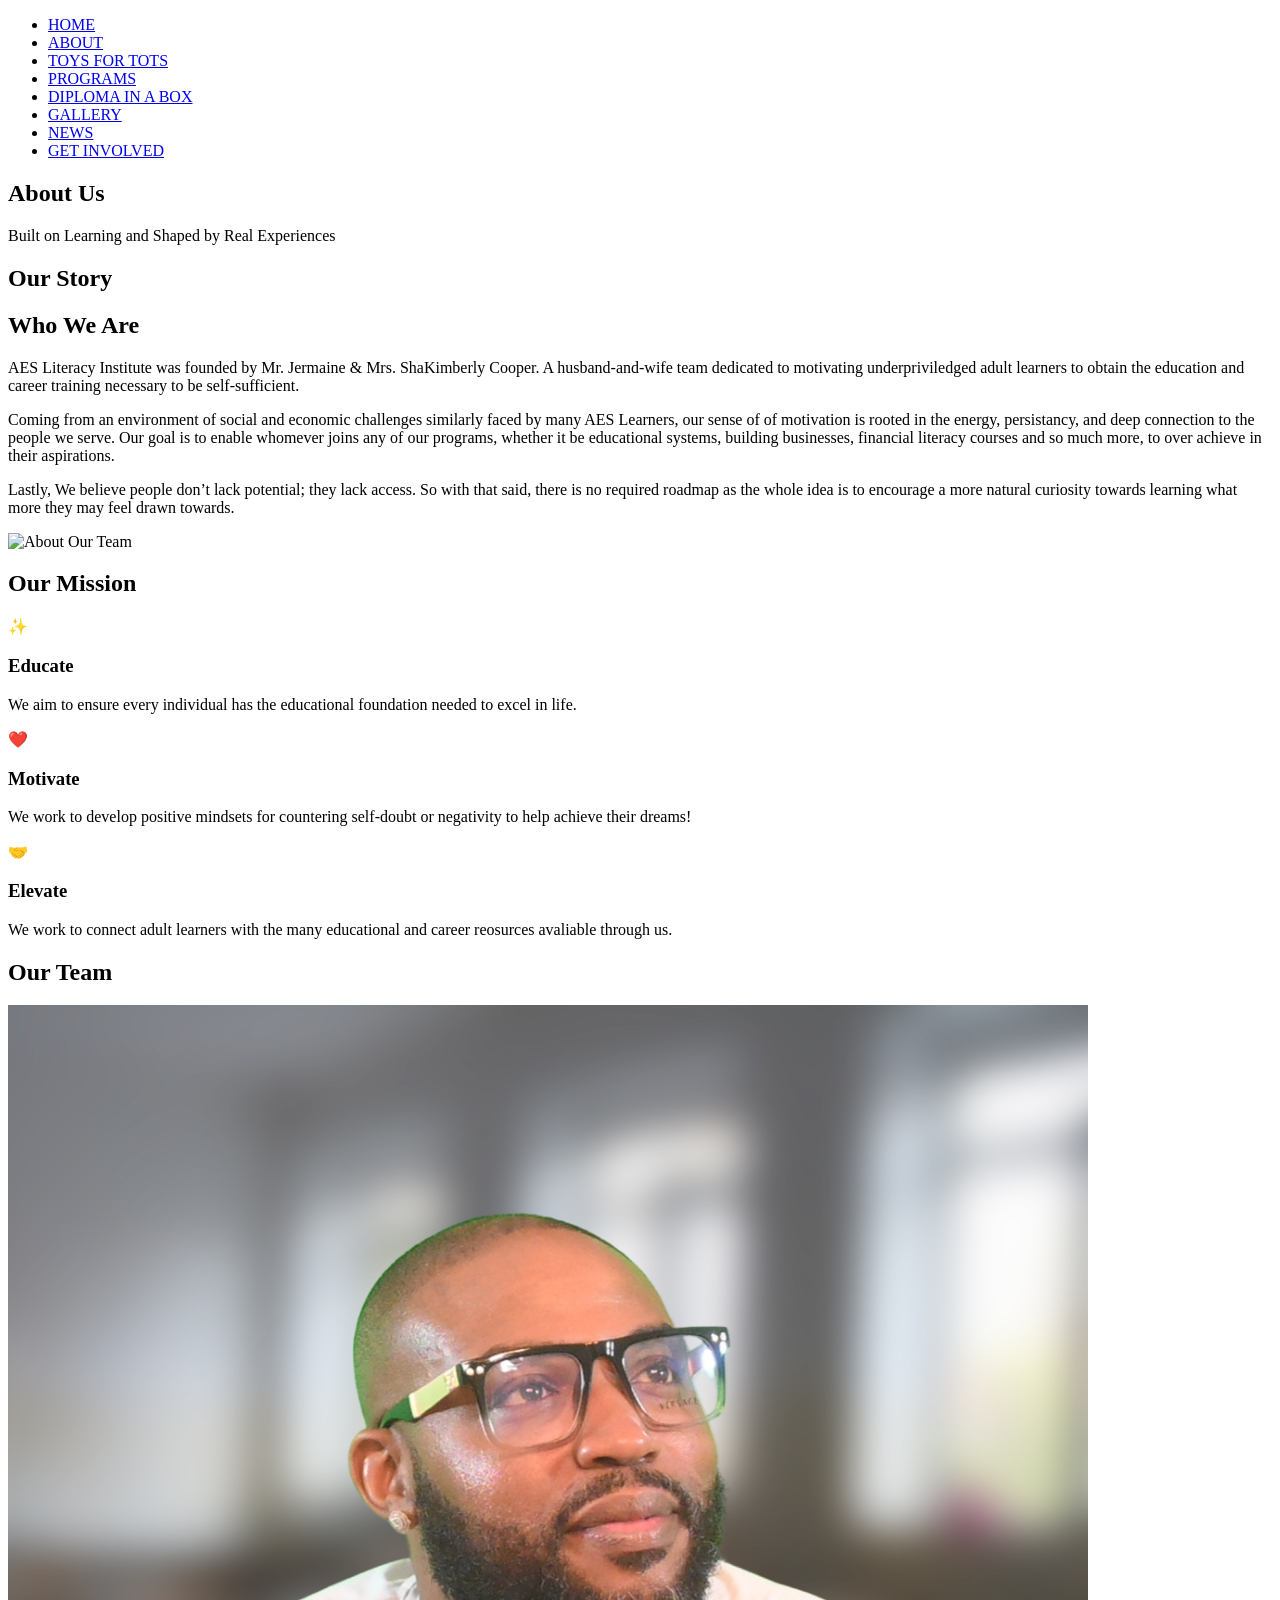
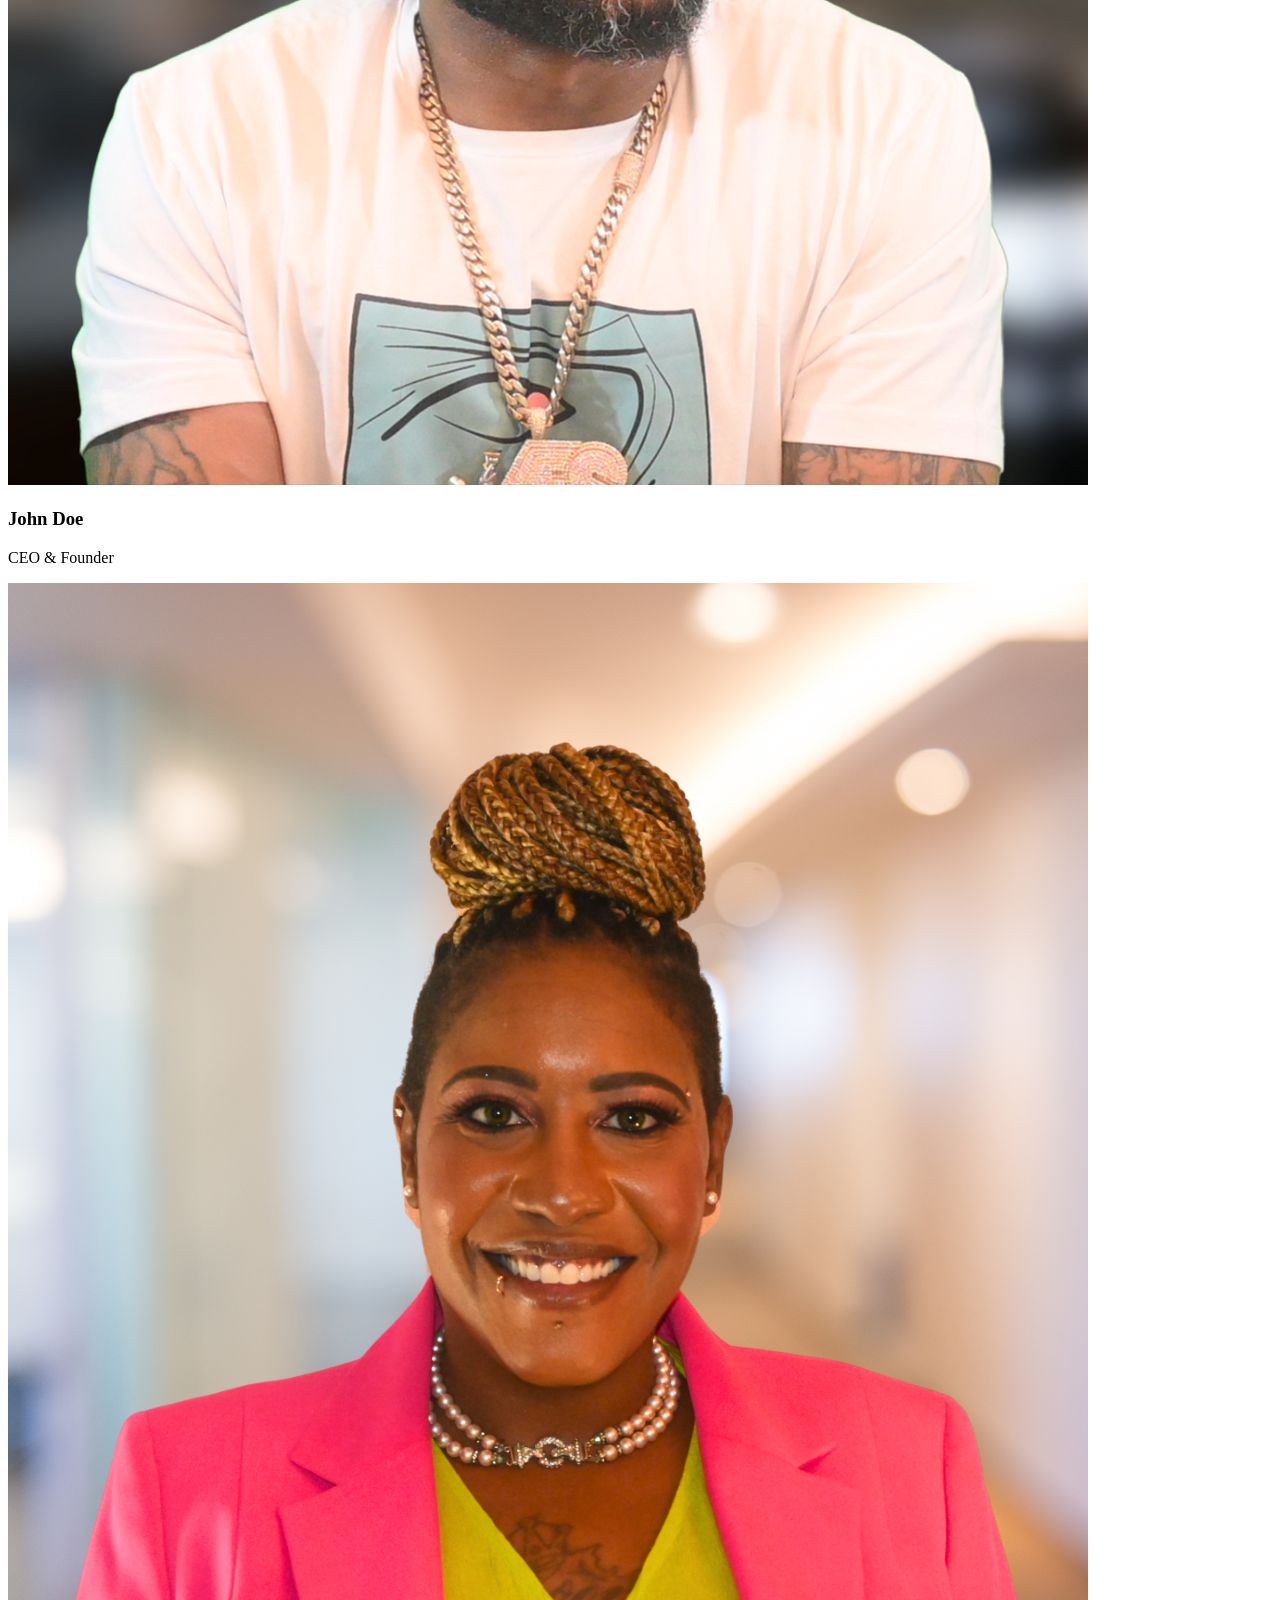
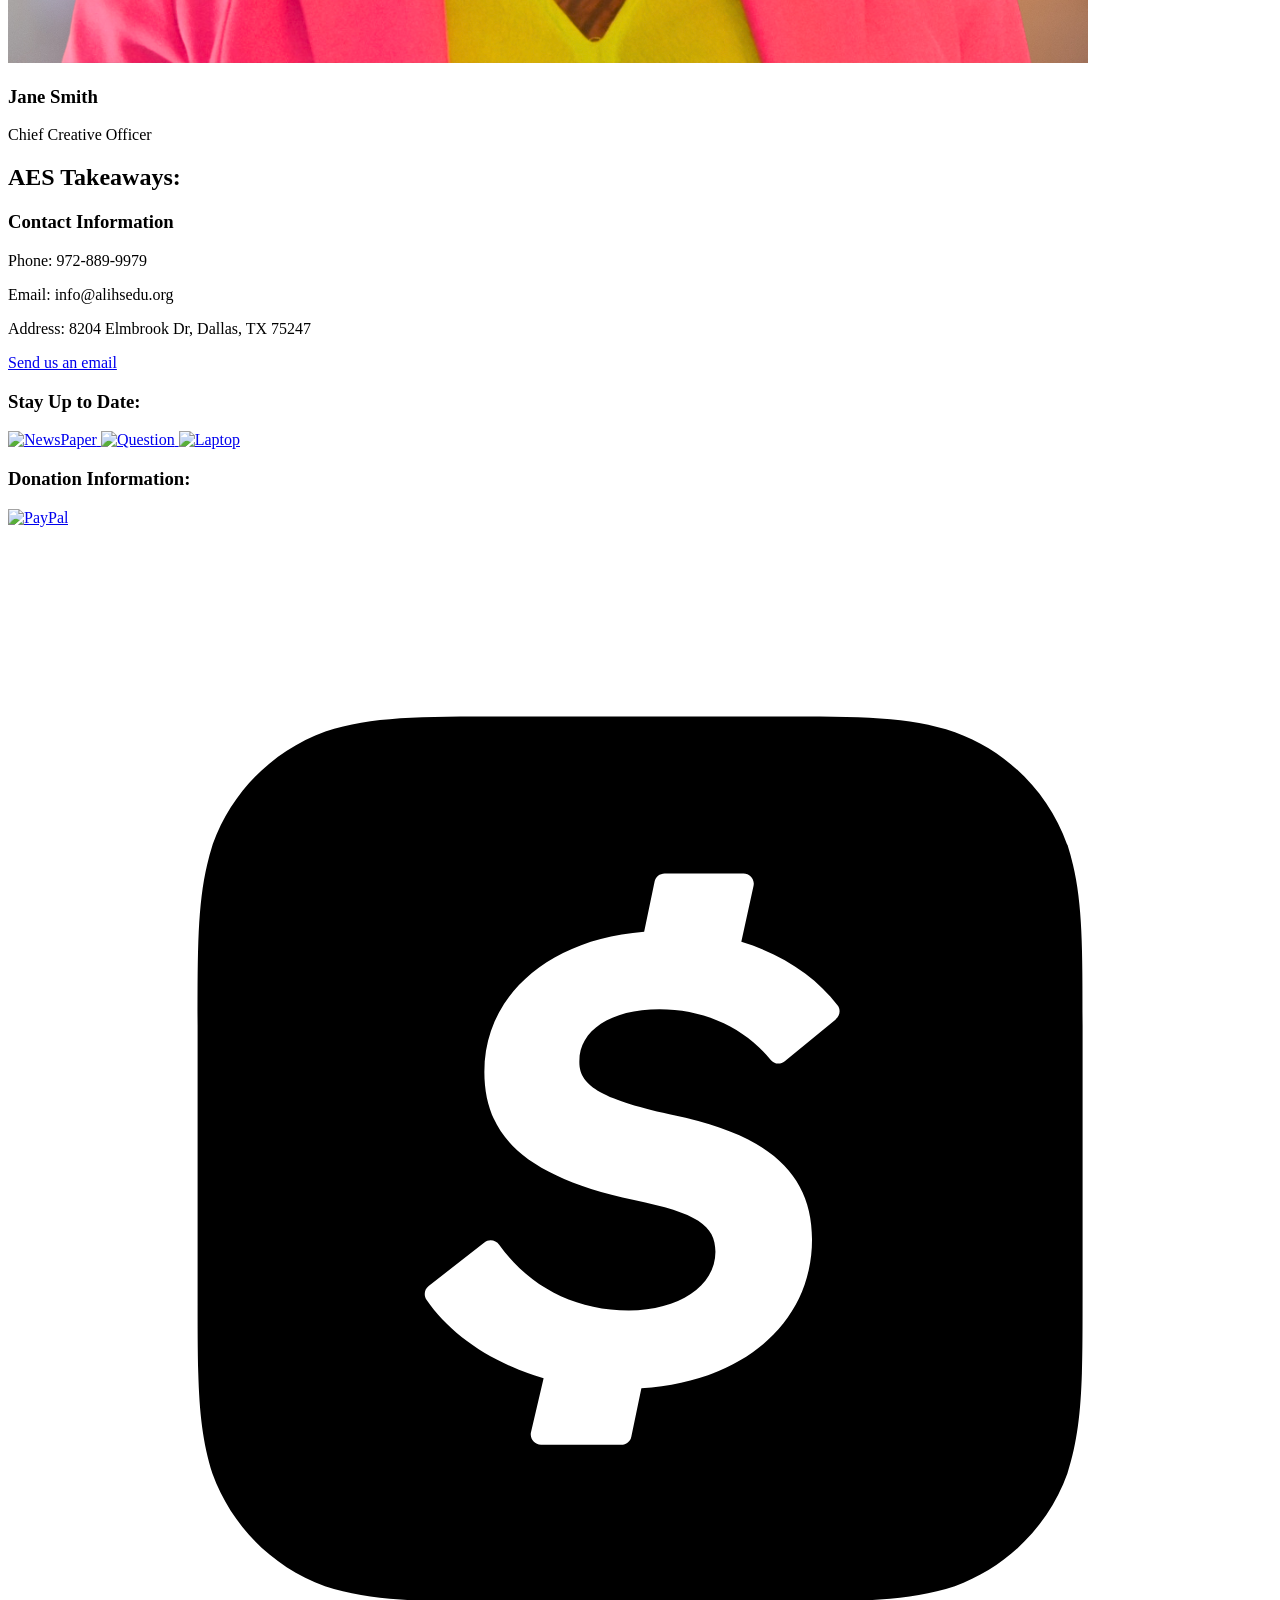
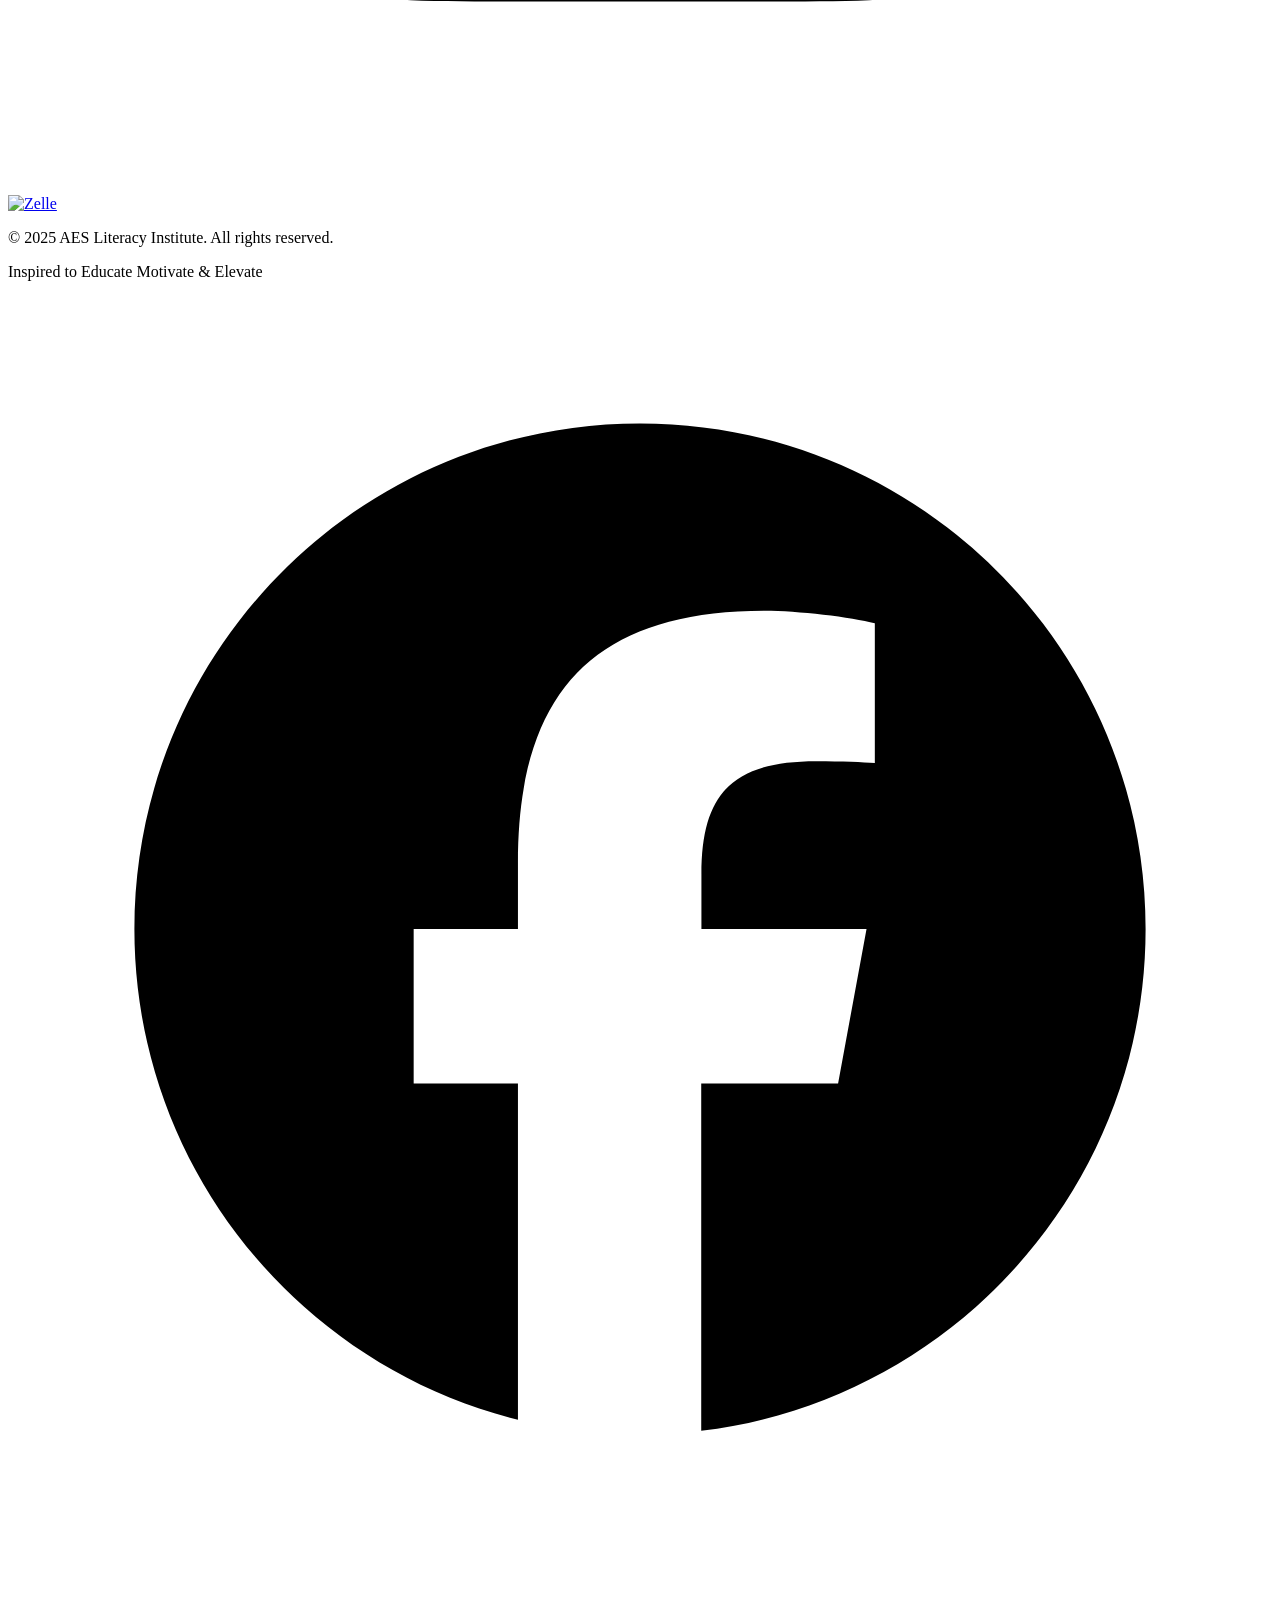
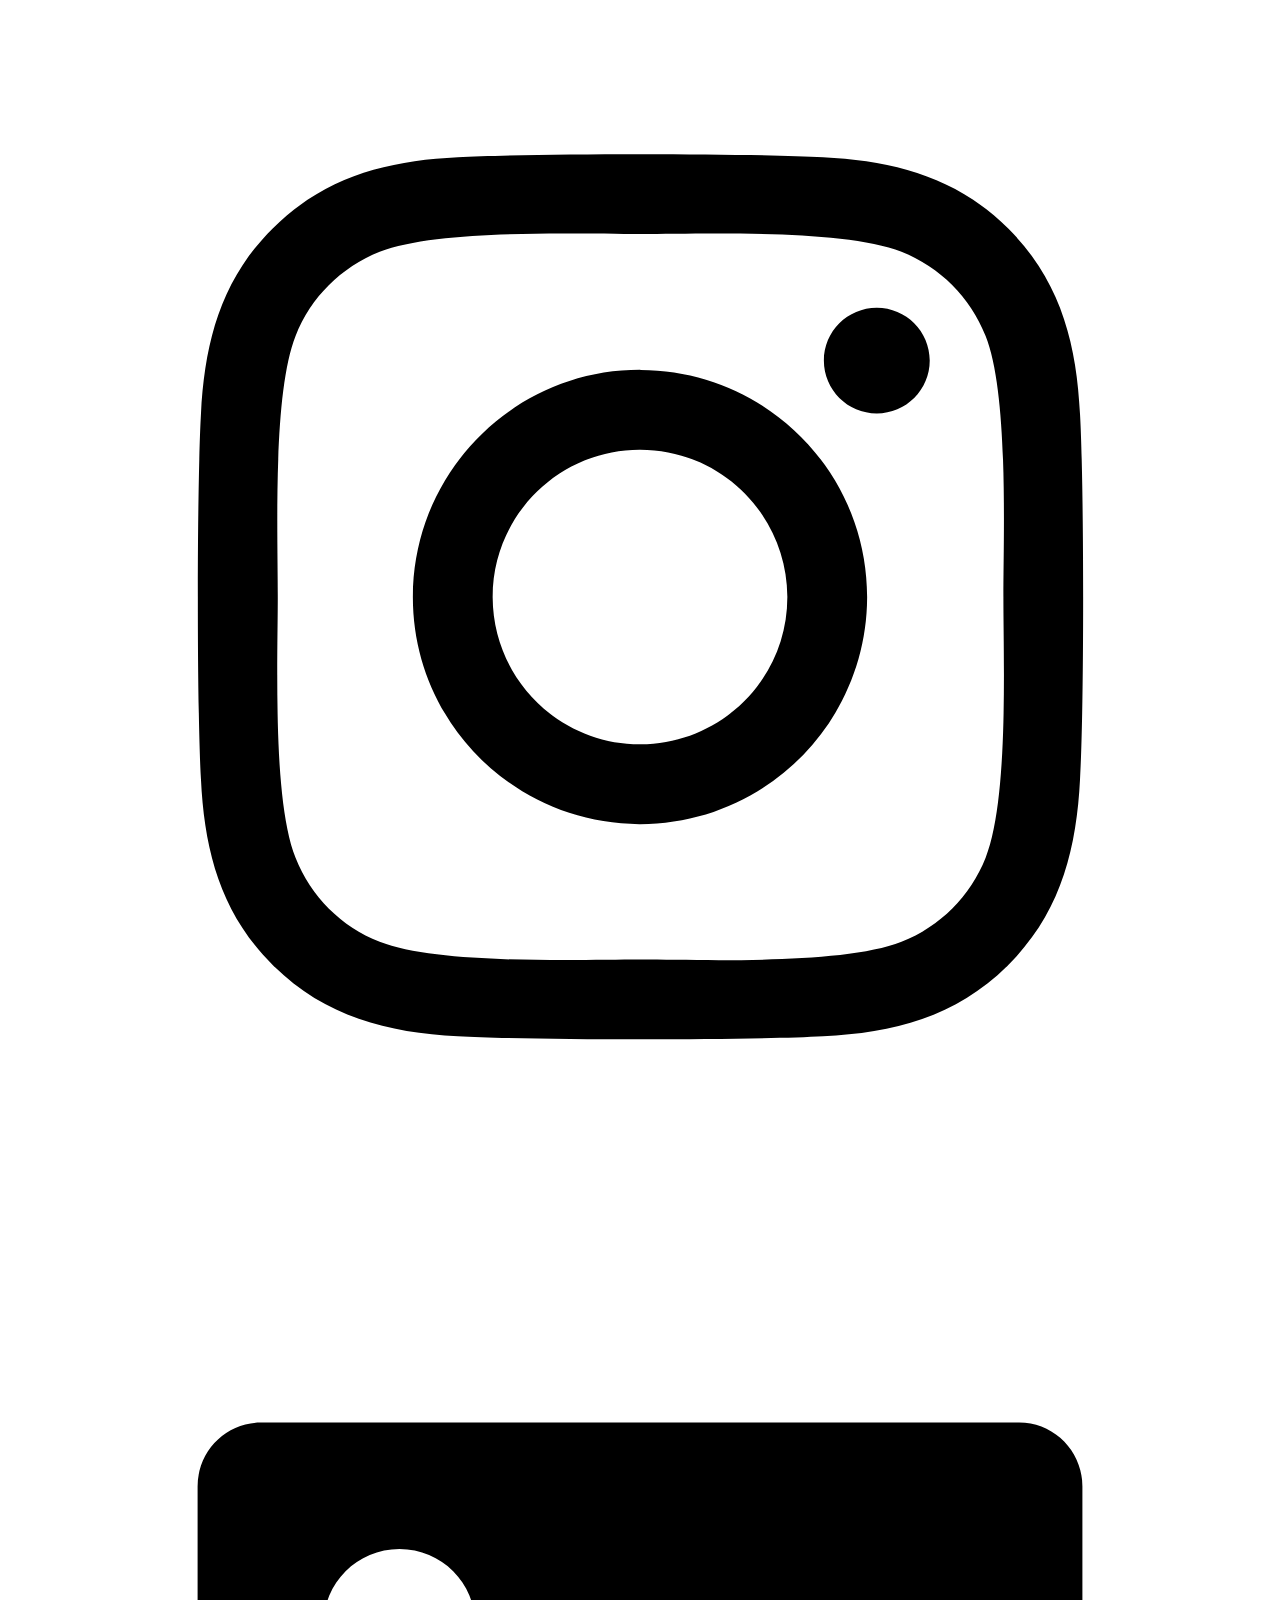
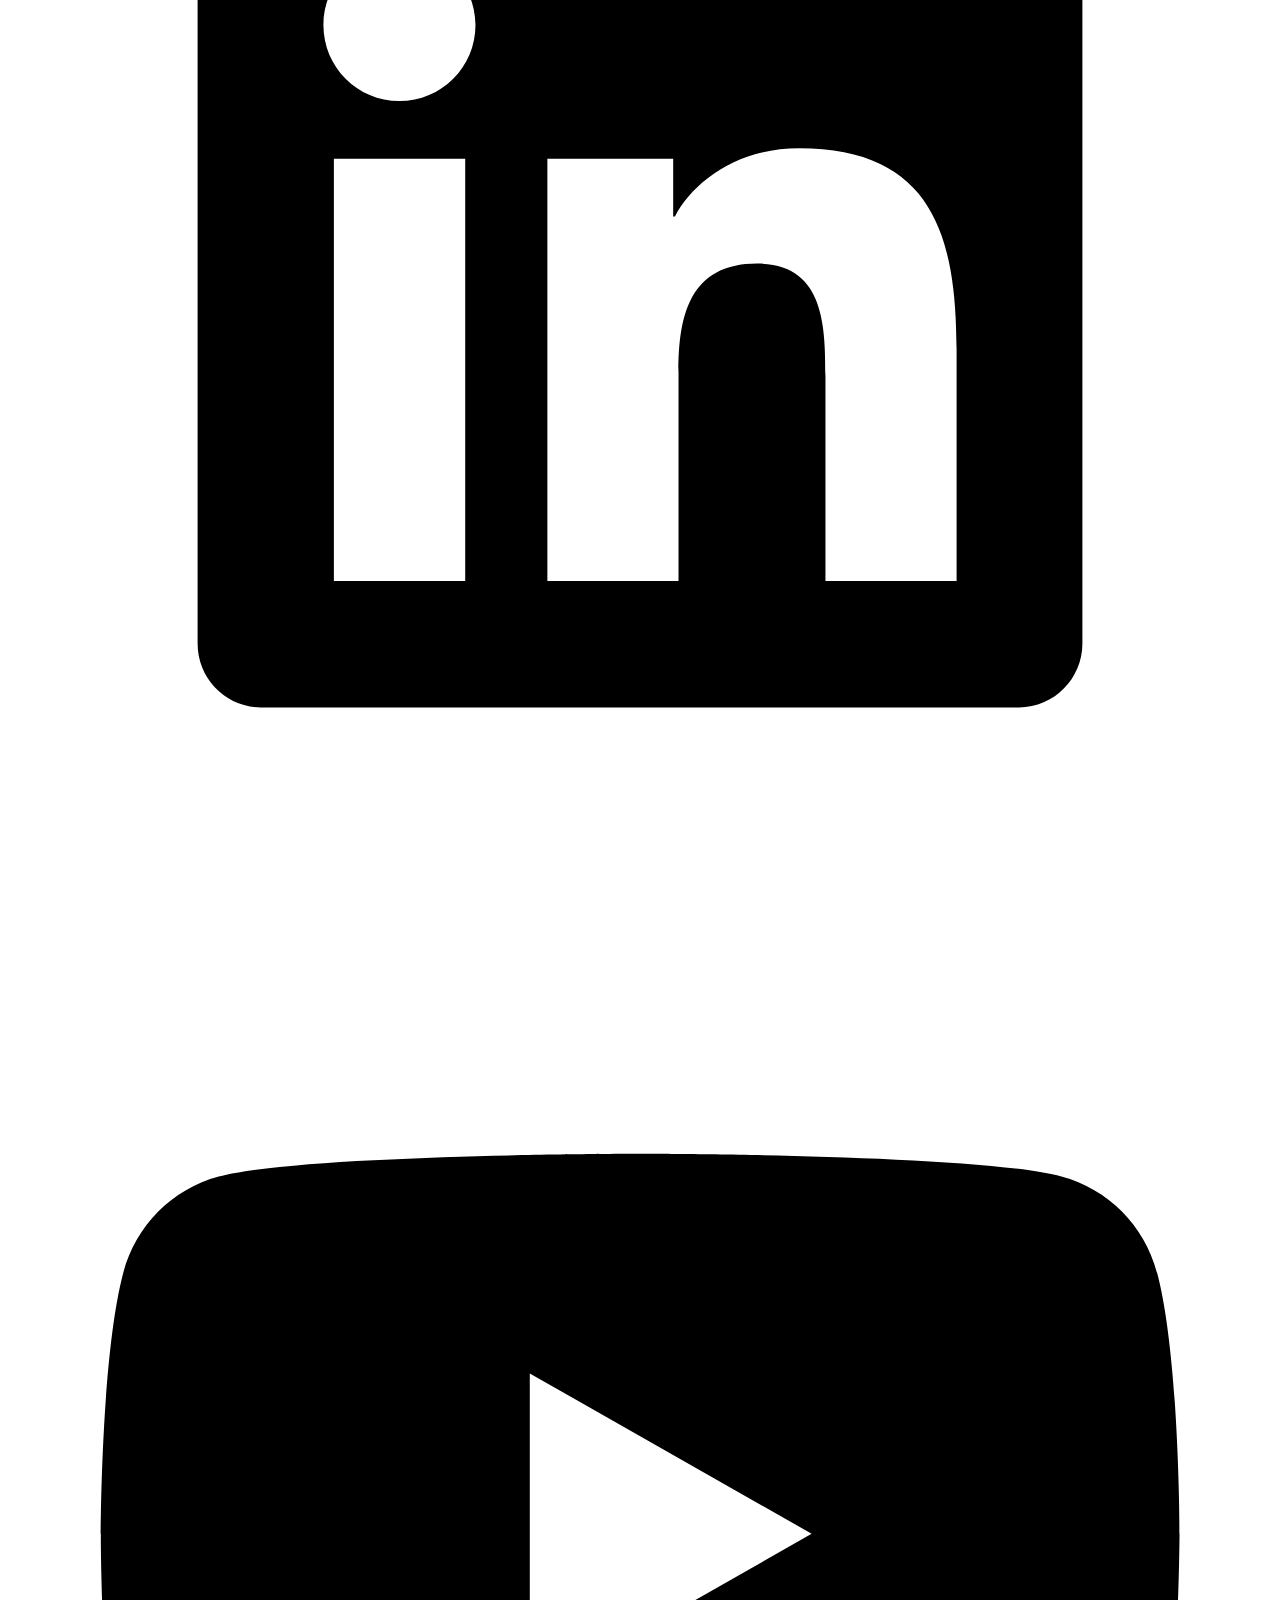
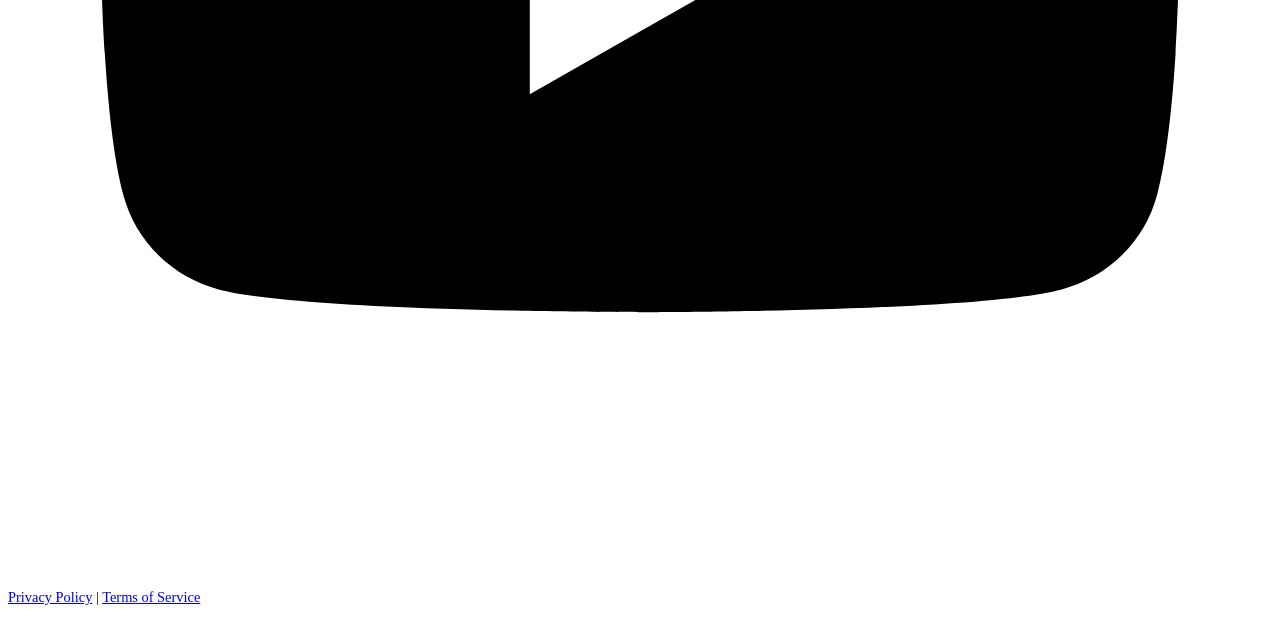
==== pages/about.html @ 120e670e "Refactor about.html structure and content" ====
<!--Structure and Language for the document-->
<!DOCTYPE html>

<!--Language for the document--?
<html lang="en"> 

<!--Meta Data or data not seen by on UI(website on the internet) by user (You)-->
<head>
    <!--Character encode to UTF-8-->
    <meta charset="utf-8">

    <!--Responsive for mobile devices-->
    <meta name="viewport" content="width=device-width, initial-scale=1.0">

    <!--Tab Page Title Name-->
    <title> About Us - AES Literacy Institute </title>

    <!--SEO Site Details-->
    <meta name="description" content="Welcome to AES Literacy Institute, a non-profit organization dedicated to help adult learners of all kind, especially the underprivileged, to obtain the education and career training necessary to be self-sufficient in themselves mentally, academically and spiritually.">

    <!---Favicon or image next to Tab tage name-->
    <link rel="icon" href="../images/AES-Logo-1.svg" type="image/svg+xml">
	
</head>
<body>
    <!-- Navigation -->
    <nav>
        <ul>
            <li><a href="../index.html"> HOME </a></li>
            <li><a href="about.html"> ABOUT </a></li>
	    <li><a href="toysfortots.html"> TOYS FOR TOTS </a></li>
	    <li><a href="programs.html"> PROGRAMS </a></li>
	    <li><a href="diplomainabox.html"> DIPLOMA IN A BOX </a></li>
            <li><a href="gallery.html"> GALLERY </a></li>
            <li><a href="news.html"> NEWS </a></li>
            <li><a href="getinvolved.html"> GET INVOLVED </a></li>
        </ul>
    </nav>


    <!-- Header Section -->
    <section class="header">
        <div class="container">
            <h1>About Us</h1>
            <p>Built on Learning and Shaped by Real Experiences</p>
        </div>
    </section>

    <!-- About Section -->
    <section class="about-section">
        <div class="container">
            <h2 class="section-title">Our Story</h2>
            <div class="about-content">
                <div class="about-text">
                    <h2>Who We Are</h2>
		    <p>AES Literacy Institute was founded by Mr. Jermaine & Mrs. ShaKimberly Cooper. A husband-and-wife team dedicated to motivating underpriviledged adult learners to obtain the education and career training necessary to be self-sufficient. </p>
		    <p> Coming from an environment of social and economic challenges similarly faced by many AES Learners, our sense of of motivation is rooted in the energy, persistancy, and deep connection to the people we serve. Our goal is to enable whomever joins any of our programs, whether it be educational systems, building businesses, financial literacy courses and so much more, to over achieve in their aspirations. 
		    <p> Lastly, We believe people don’t lack potential; they lack access. So with that said, there is no required roadmap as the whole idea is to encourage a more natural curiosity towards learning what more they may feel drawn towards. </p>
                </div>
                <div class="about-image">
                    <img src="../images/pitch-confetti.png" alt="About Our Team">
                </div>
            </div>
        </div>
    </section>

    <!-- Mission Section -->
    <section class="mission-section">
        <div class="container">
            <h2 class="section-title">Our Mission</h2>
            <div class="mission-grid">
                <div class="mission-card">
                    <div class="mission-icon">✨</div>
                    <h3>Educate</h3>
                    <p>We aim to ensure every individual has the educational foundation needed to excel in life.</p>
                </div>
                <div class="mission-card">
                    <div class="mission-icon">❤️</div>
                    <h3>Motivate</h3>
                    <p>We work to develop positive mindsets for countering self-doubt or negativity to help achieve their dreams!</p>
                </div>
                <div class="mission-card">
                    <div class="mission-icon">🤝</div>
                    <h3>Elevate</h3>
                    <p> We work to connect adult learners with the many educational and career reosurces avaliable through us. </p>
                </div>
            </div>
        </div>
    </section>

    <!-- Team Section -->
    <section class="team-section">
        <div class="container">
            <h2 class="section-title">Our Team</h2>
            <div class="team-grid">
                <div class="team-member">
                    <div class="team-image">
                        <img src="../images/founder_images/1.png" alt="Team Member 1">
                    </div>
                    <div class="team-info">
                        <h3>John Doe</h3>
                        <p>CEO & Founder</p>
                    </div>
                </div>
                <div class="team-member">
                    <div class="team-image">
                        <img src="../images/founder_images/2.png" alt="Team Member 2">
                    </div>
                    <div class="team-info">
                        <h3>Jane Smith</h3>
                        <p>Chief Creative Officer</p>
                    </div>
                </div>
        </div>
    </section>

    <!-- Contact Section -->
    <section class="contact-section">
        <div class="container">
            <h2 class="section-title"> AES Takeaways: </h2>
            <div class="contact-grid">
                <div class="contact-info">
                    <h3>Contact Information</h3>
                    <p>Phone: 972-889-9979 </p>
                    <p>Email: info@alihsedu.org</p>
                    <p>Address: 8204 Elmbrook Dr, Dallas, TX 75247 </p>
                    <a href="info@alihsedu.org">Send us an email</a>
                </div>
                <div class="contact-info">
                    <h3>Stay Up to Date:</h3>
                    <div class="social-links">
  			<a href="https://www.facebook.com/AESALIInstitute/" target="_blank">
    				<img src="../images/donation_images/newspaper-solid-full.svg" alt="NewsPaper">
  			</a> 
  			<a href="https://www.facebook.com/AESALIInstitute/" target="_blank">
    				<img src="../images/donation_images/question-solid-full.svg" alt="Question">
  			</a> 
  			<a href="https://www.facebook.com/AESALIInstitute/" target="_blank">
    				<img src="../images/donation_images/laptop-solid-full.svg" alt="Laptop">
  			</a> 	
		     <h3>Donation Information:</h3>
  			<a href="https://www.facebook.com/AESALIInstitute/" target="_blank">
    				<img src="../images/donation_images/paypal-brands-solid-full.svg" alt="PayPal">
  			</a>                        
  			<a href="https://www.facebook.com/AESALIInstitute/" target="_blank">
    				<img src="../images/donation_images/cash-app-brands-solid-full.svg" alt="Cash App">
  			</a>  
  			<a href="https://www.facebook.com/AESALIInstitute/" target="_blank">
    				<img src="../images/donation_images/globe-solid-full.svg" alt="Zelle">
  			</a>  
                    </div>
                </div>
            </div>
        </div>
    </section>

    <!-- Footer -->
    <footer>
        <p>&copy; 2025 AES Literacy Institute. All rights reserved.</p>
        <p>Inspired to Educate Motivate & Elevate </p>

	<div class="social-links">
  		<a href="https://www.facebook.com/AESALIInstitute/" target="_blank">
    			<img src="../images/footer_images/facebook-brands-solid-full.svg" alt="Facebook">
  		</a>
  		<a href="https://www.instagram.com/aesaliinstitute" target="_blank">
    			<img src="../images/footer_images/instagram-brands-solid-full.svg" alt="Instagram">
  		</a>
  		<a href="https://www.linkedin.com/in/aesaliscooper/" target="_blank">
    			<img src="../images/footer_images/linkedin-brands-solid-full.svg" alt="LinkedIn">
  		</a>
  		<a href="https://www.youtube.com/@aesaliinstitute4037" target="_blank">
    			<img src="../images/footer_images/youtube-brands-solid-full.svg" alt="Youtube">
  		</a>
	</div>

        <p style="margin-top: 20px; font-size: 0.9rem;">
            <a href="#privacy">Privacy Policy</a> | 
            <a href="#terms">Terms of Service</a>
        </p>
    </footer>
</body>
</html>
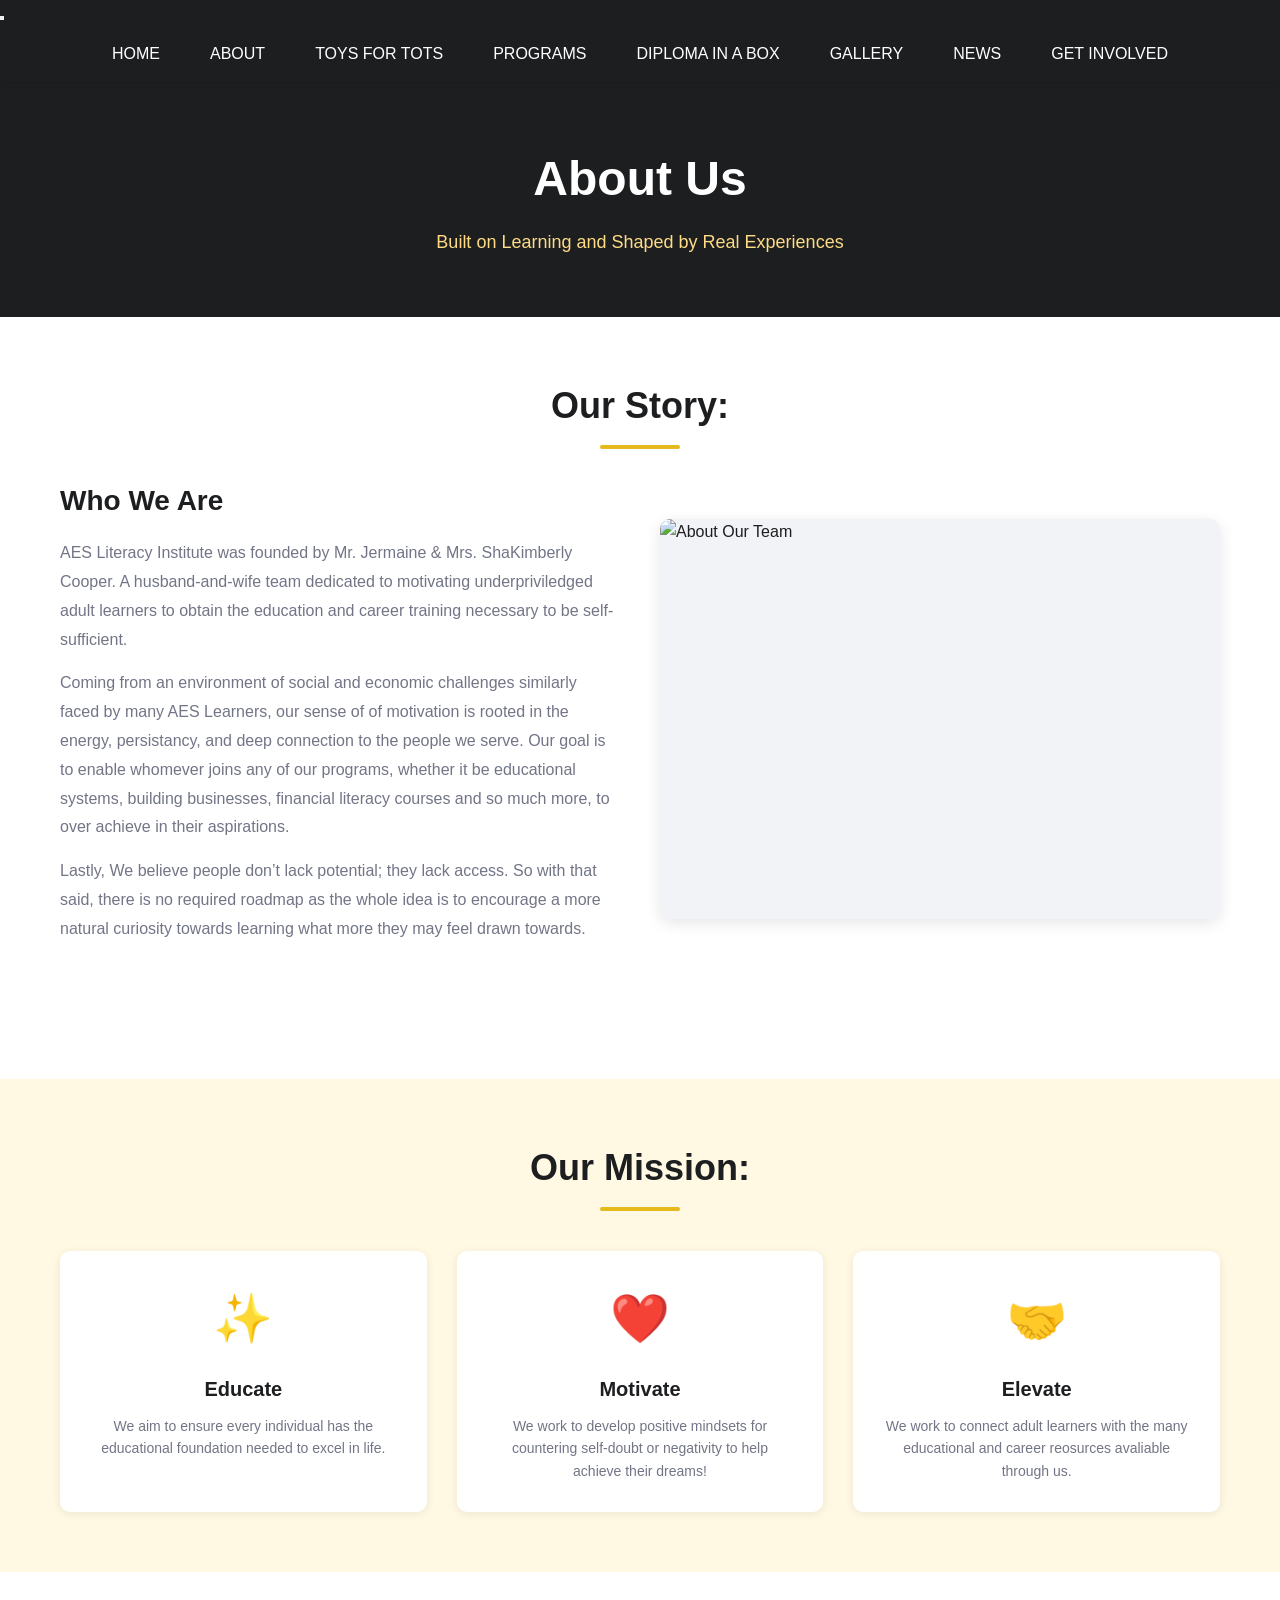
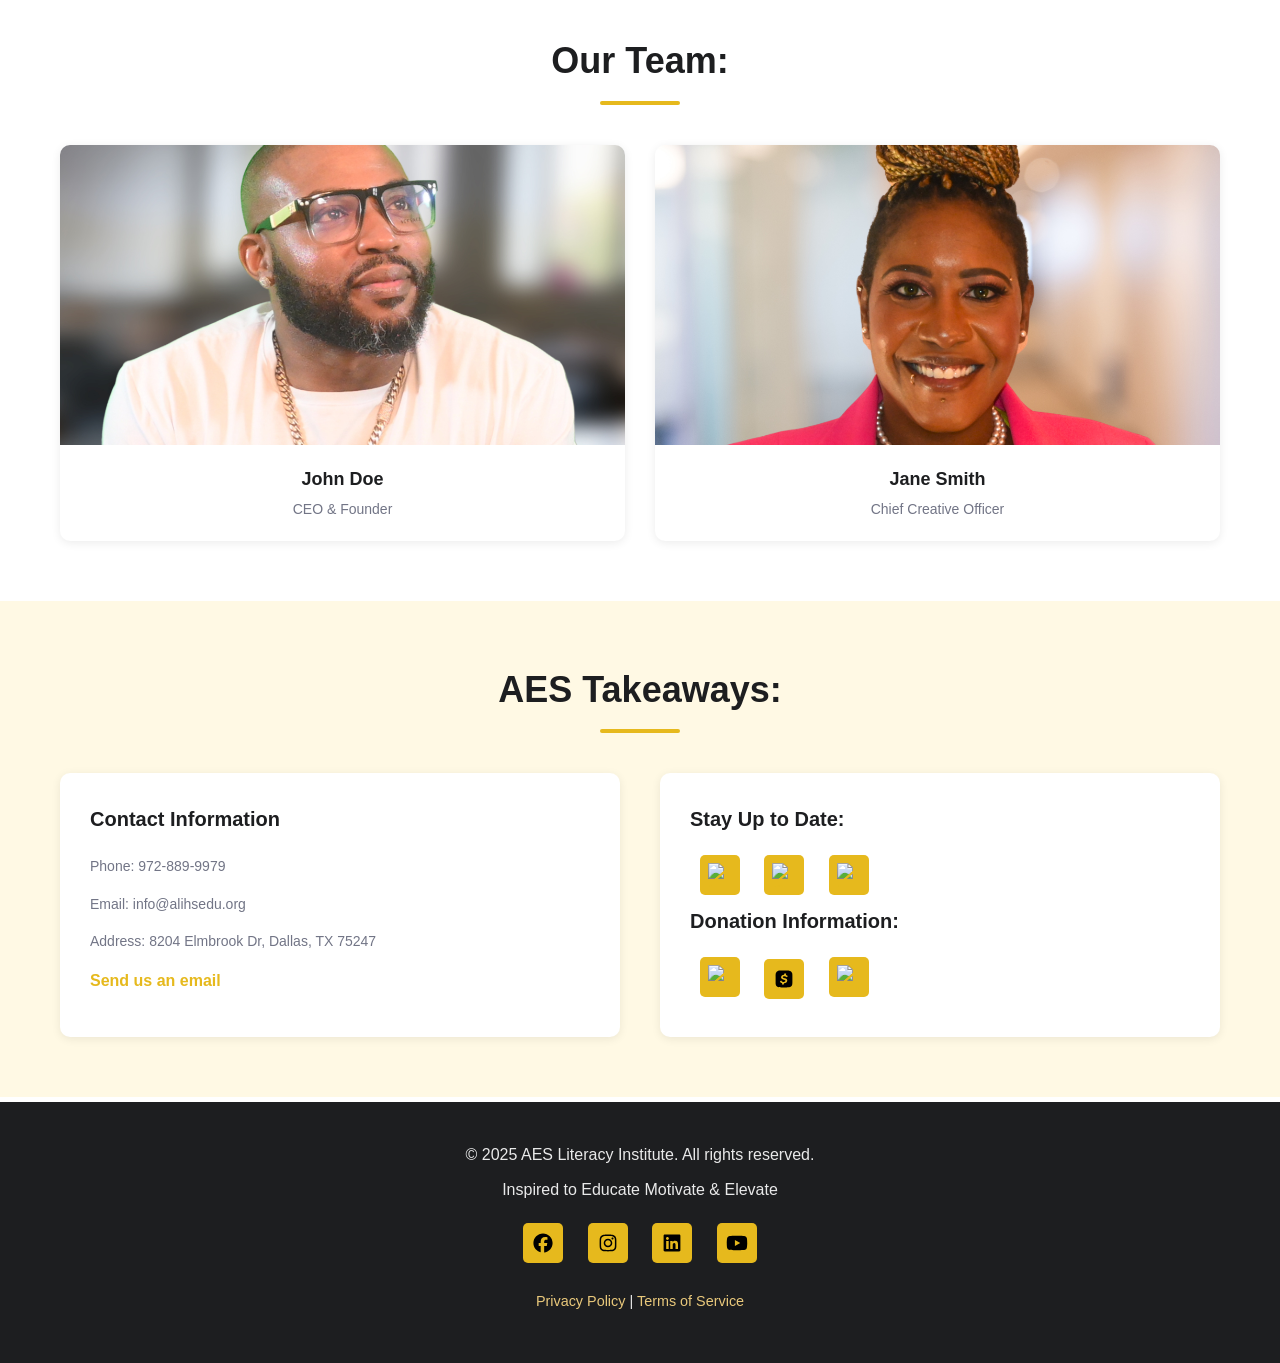
==== commit 289e27fd: "Update about.html" ====
--- a/pages/about.html
+++ b/pages/about.html
@@ -20,11 +20,18 @@
 
     <!---Favicon or image next to Tab tage name-->
     <link rel="icon" href="../images/AES-Logo-1.svg" type="image/svg+xml">
-	
+    <link rel="stylesheet" href="../css/css_stylingtwo.css">
+
 </head>
 <body>
+
     <!-- Navigation -->
     <nav>
+  <button id="mobile-menu-btn" class="mobile-toggle" aria-label="Menu">
+    <span class="bar"></span>
+    <span class="bar"></span>
+    <span class="bar"></span>
+  </button>
         <ul>
             <li><a href="../index.html"> HOME </a></li>
             <li><a href="about.html"> ABOUT </a></li>
@@ -49,7 +56,7 @@
     <!-- About Section -->
     <section class="about-section">
         <div class="container">
-            <h2 class="section-title">Our Story</h2>
+            <h2 class="section-title">Our Story: </h2>
             <div class="about-content">
                 <div class="about-text">
                     <h2>Who We Are</h2>
@@ -67,7 +74,7 @@
     <!-- Mission Section -->
     <section class="mission-section">
         <div class="container">
-            <h2 class="section-title">Our Mission</h2>
+            <h2 class="section-title">Our Mission: </h2>
             <div class="mission-grid">
                 <div class="mission-card">
                     <div class="mission-icon">✨</div>
@@ -91,7 +98,7 @@
     <!-- Team Section -->
     <section class="team-section">
         <div class="container">
-            <h2 class="section-title">Our Team</h2>
+            <h2 class="section-title">Our Team: </h2>
             <div class="team-grid">
                 <div class="team-member">
                     <div class="team-image">
@@ -179,5 +186,17 @@
             <a href="#terms">Terms of Service</a>
         </p>
     </footer>
+
+<script>
+  const btn = document.getElementById('mobile-menu-btn');
+  const navList = document.querySelector('nav ul');
+
+  btn.addEventListener('click', () => {
+    // Toggle the 'active' class on BOTH the button and the menu
+    btn.classList.toggle('active');
+    navList.classList.toggle('active');
+  });
+</script>
+	
 </body>
 </html>
--- a/css/css_stylingtwo.css
+++ b/css/css_stylingtwo.css
@@ -0,0 +1,416 @@
+
+        /* Applies uniform resetting clean up to all elements */
+        * {
+            margin: 0;
+            padding: 0;
+            box-sizing: border-box;
+        }
+        
+        /* Creation and setting of variables to color values */
+        :root {
+            --color-primary: #e6b91d;
+            --color-primary-dark: #d1a005;
+            --color-primary-light: #fff9e4;
+            --color-meteorite: #ffdb85;
+            --color-dark: #1d1e20;
+            --color-gray: #727586;
+            --color-gray-light: #f2f3f6;
+            --color-light: #fff;
+            --color-success: #00b090;
+            --color-warning: #ffcd35;
+        }
+
+	/* navigation stick above page & styling */
+        nav {
+            background-color: var(--color-dark);
+	    opacity: 0.87
+            padding: 0;
+            position: sticky;
+            top: 0;
+            z-index: 100;
+            box-shadow: 0 2px 5px rgba(0, 0, 0, 0.1);
+        }
+        
+	/* Sets the navigation bar horizontally */
+        nav ul {
+            list-style: none;
+            display: flex;
+            justify-content: center;
+            flex-wrap: wrap;
+            max-width: 1200px;
+            margin: 0 auto;
+        }
+	
+        /* Spacing within navigation bar so they don't all get sandwiched into one word */
+        nav a {
+            display: block;
+            color: var(--color-light);
+            text-decoration: none;
+            padding: 15px 25px;
+            transition: background-color 0.3s ease;
+            font-weight: 500;
+        }
+        
+	/* Reponsive hover for the words in the nav bar */
+        nav a:hover {
+            background-color: var(--color-primary);
+        }
+        
+
+        body {
+            font-family: 'Segoe UI', Tahoma, Geneva, Verdana, sans-serif;
+            color: var(--color-dark);
+            background: var(--color-light);
+            line-height: 1.6;
+        }
+
+        /* Header Section */
+        .header {
+            background-color: var(--color-dark);
+            color: var(--color-light);
+            padding: 60px 20px;
+            text-align: center;
+        }
+
+        .header h1 {
+            font-size: 48px;
+            margin-bottom: 10px;
+            font-weight: 700;
+        }
+
+        .header p {
+            font-size: 18px;
+            color: var(--color-meteorite);
+        }
+
+        /* Container or Our Story*/
+        .container {
+            max-width: 1200px;
+            margin: 0 auto;
+            padding: 0 20px;
+        }
+
+        /* About Section */
+        .about-section {
+            padding: 60px 20px;
+            background: var(--color-light);
+        }
+
+        .section-title {
+            font-size: 36px;
+            color: var(--color-dark);
+            margin-bottom: 30px;
+            text-align: center;
+            position: relative;
+            padding-bottom: 15px;
+        }
+
+        .section-title::after {
+            content: '';
+            position: absolute;
+            bottom: 0;
+            left: 50%;
+            transform: translateX(-50%);
+            width: 80px;
+            height: 4px;
+            background: var(--color-primary);
+            border-radius: 2px;
+        }
+
+        .about-content {
+            display: grid;
+            grid-template-columns: 1fr 1fr;
+            gap: 40px;
+            align-items: center;
+            margin-bottom: 60px;
+        }
+
+        .about-text h2 {
+            font-size: 28px;
+            color: var(--color-dark);
+            margin-bottom: 15px;
+        }
+
+        .about-text p {
+            font-size: 16px;
+            color: var(--color-gray);
+            margin-bottom: 15px;
+            line-height: 1.8;
+        }
+
+        .about-image {
+            width: 100%;
+            height: 400px;
+            background: var(--color-gray-light);
+            border-radius: 10px;
+            overflow: hidden;
+            box-shadow: 0 4px 15px rgba(0, 0, 0, 0.1);
+        }
+
+        .about-image img {
+            width: 100%;
+            height: 100%;
+            object-fit: cover;
+        }
+
+        /* Mission Section or Our Mission*/
+        .mission-section {
+            background: var(--color-primary-light);
+            padding: 60px 20px;
+        }
+
+        .mission-grid {
+            display: grid;
+            grid-template-columns: repeat(3, 1fr);
+            gap: 30px;
+            margin-top: 40px;
+        }
+
+        .mission-card {
+            background: var(--color-light);
+            padding: 30px;
+            border-radius: 10px;
+            text-align: center;
+            box-shadow: 0 2px 10px rgba(0, 0, 0, 0.08);
+            transition: transform 0.3s ease;
+        }
+
+        .mission-card:hover {
+            transform: translateY(-5px);
+        }
+
+        .mission-icon {
+            font-size: 48px;
+            margin-bottom: 15px;
+            color: var(--color-primary);
+        }
+
+        .mission-card h3 {
+            font-size: 20px;
+            color: var(--color-dark);
+            margin-bottom: 10px;
+        }
+
+        .mission-card p {
+            font-size: 14px;
+            color: var(--color-gray);
+            line-height: 1.6;
+        }
+
+        /* Team Section or Our Team */
+        .team-section {
+            padding: 60px 20px;
+            background: var(--color-light);
+        }
+
+        .team-grid {
+            display: grid;
+            grid-template-columns: repeat(2, 1fr);
+            gap: 30px;
+            margin-top: 40px;
+        }
+
+        .team-member {
+            background: var(--color-light);
+            border-radius: 10px;
+            overflow: hidden;
+            box-shadow: 0 2px 10px rgba(0, 0, 0, 0.08);
+            transition: transform 0.3s ease;
+        }
+
+        .team-member:hover {
+            transform: translateY(-5px);
+        }
+
+        .team-image {
+            width: 100%;
+            height: 300px;
+            background: var(--color-gray-light);
+            overflow: hidden;
+        }
+
+        .team-image img {
+            width: 100%;
+            height: 100%;
+            object-fit: cover;
+        }
+
+        .team-info {
+            padding: 20px;
+            text-align: center;
+        }
+
+        .team-info h3 {
+            font-size: 18px;
+            color: var(--color-dark);
+            margin-bottom: 5px;
+        }
+
+        .team-info p {
+            font-size: 14px;
+            color: var(--color-gray);
+        }
+
+
+        /* Contact Section or Get in Touch */
+        .contact-section {
+            background: var(--color-primary-light);
+            padding: 60px 20px;
+        }
+
+        .contact-grid {
+            display: grid;
+            grid-template-columns: 1fr 1fr;
+            gap: 40px;
+            margin-top: 40px;
+        }
+
+        .contact-info {
+            background: var(--color-light);
+            padding: 30px;
+            border-radius: 10px;
+            box-shadow: 0 2px 10px rgba(0, 0, 0, 0.08);
+        }
+
+        .contact-info h3 {
+            font-size: 20px;
+            color: var(--color-dark);
+            margin-bottom: 20px;
+        }
+
+        .contact-info p {
+            font-size: 14px;
+            color: var(--color-gray);
+            margin-bottom: 15px;
+        }
+
+        .contact-info a {
+            color: var(--color-primary);
+            text-decoration: none;
+            font-weight: 600;
+        }
+
+        .contact-info a:hover {
+            text-decoration: underline;
+        }
+
+	/* The issue is here, as footer is caused inconsistent.*/
+        .social-links {
+            justify-content: center;
+            gap: 20px;
+            margin-top: 30px;
+        }
+
+        .social-icon {
+            width: 40px;
+            height: 40px;
+            background: var(--color-primary);
+            border-radius: 50%;
+            display: flex;
+            align-items: center;
+            justify-content: center;
+            color: var(--color-light);
+            font-size: 20px;
+            transition: all 0.3s ease;
+        }
+
+        .social-icon:hover {
+            transform: translateY(-3px);
+            box-shadow: 0 4px 10px rgba(0, 0, 0, 0.1);
+        }
+
+
+
+	/* Footer below everything */
+        footer {
+            background-color: var(--color-dark);
+            color: var(--color-light);
+            padding: 40px 20px;
+            text-align: center;
+            margin-top: 5px;
+        }
+        
+	/* First paragraph of the footer section */
+        footer p {
+            margin-bottom: 10px;
+            opacity: 0.9;
+        }
+        
+	/* Colors for as such at rest or non-engaged */
+        footer a {
+            color: var(--color-meteorite);
+            text-decoration: none;
+            transition: color 0.3s ease;
+        }
+        
+	/* animation for the footer section */
+        footer a:hover {
+            color: var(--color-primary-light);
+        }
+        
+	/* vertical spacing between footer information and button */
+        .social-links {
+            margin-top: 20px;
+        }
+        
+	/* Colors for as such at rest or non-engaged */
+        .social-links a {
+            display: inline-block;
+            margin: 0 10px;
+            padding: 8px;
+            background-color: var(--color-primary);
+            border-radius: 5px;
+            transition: background-color 0.3 ease, transform 0.3s ease;
+        }
+
+	/* animation for the social media links section on hover */
+	.social-links a img {
+		width: 24px;
+		height: 24px;
+		display: block;
+		filter: brightness(1);
+		transition: filter 0.3 ease;
+	}
+
+        /* animation for the media links section */
+        .social-links a:hover {
+            background-color: var(--color-meteorite);
+	    transform: scale(1.1);
+        }
+
+	.social-links a: hover img {
+		filter: brightness(1.2);
+	}
+        
+	/* Mobile Device Specifics */
+
+        @media (max-width: 768px) {
+            header h1 {
+                font-size: 2rem;
+            }
+            
+            header p {
+                font-size: 1.1rem;
+            }
+            
+            .hero-section {
+                padding: 40px 20px;
+            }
+            
+            .hero-section h2 {
+                font-size: 1.7rem;
+            }
+            
+            nav ul {
+                flex-direction: column;
+            }
+            
+            nav a {
+                text-align: center;
+            }
+            
+            .content-grid {
+                grid-template-columns: 1fr;
+            }
+	
+        }
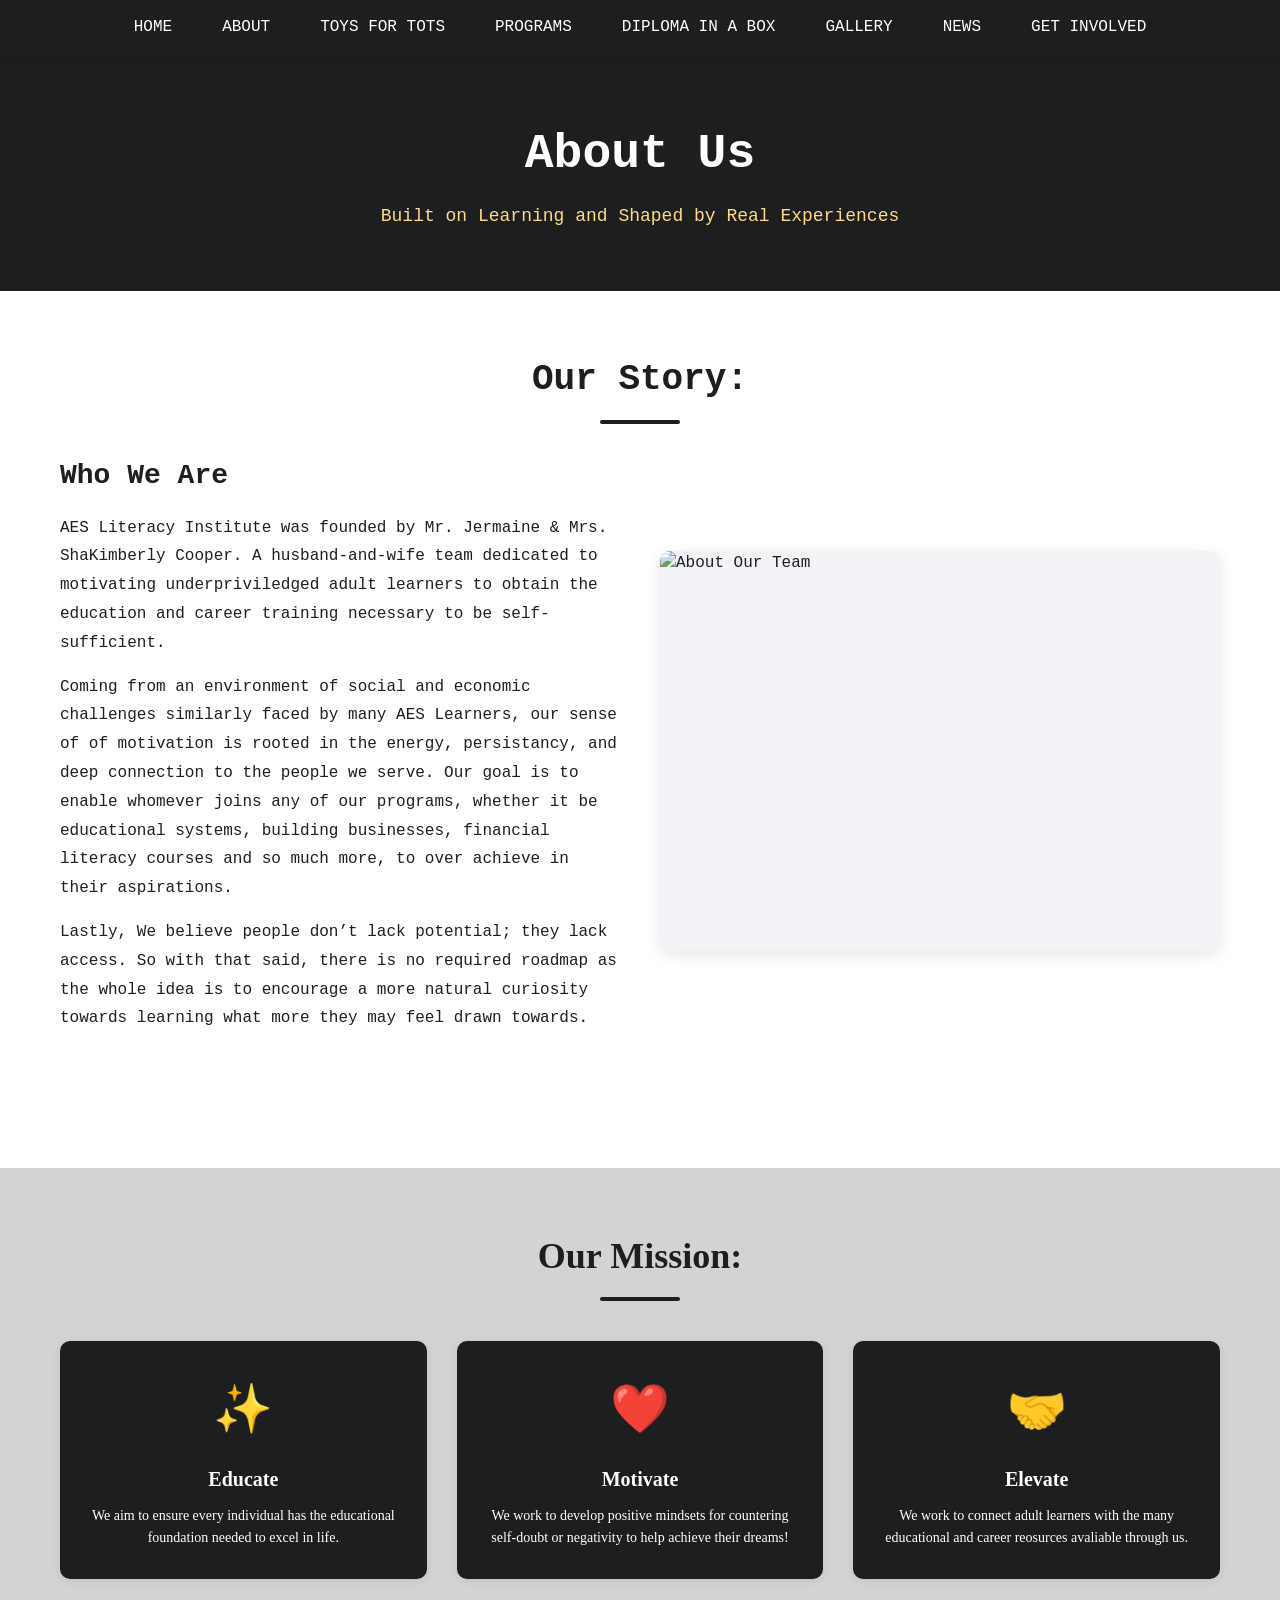
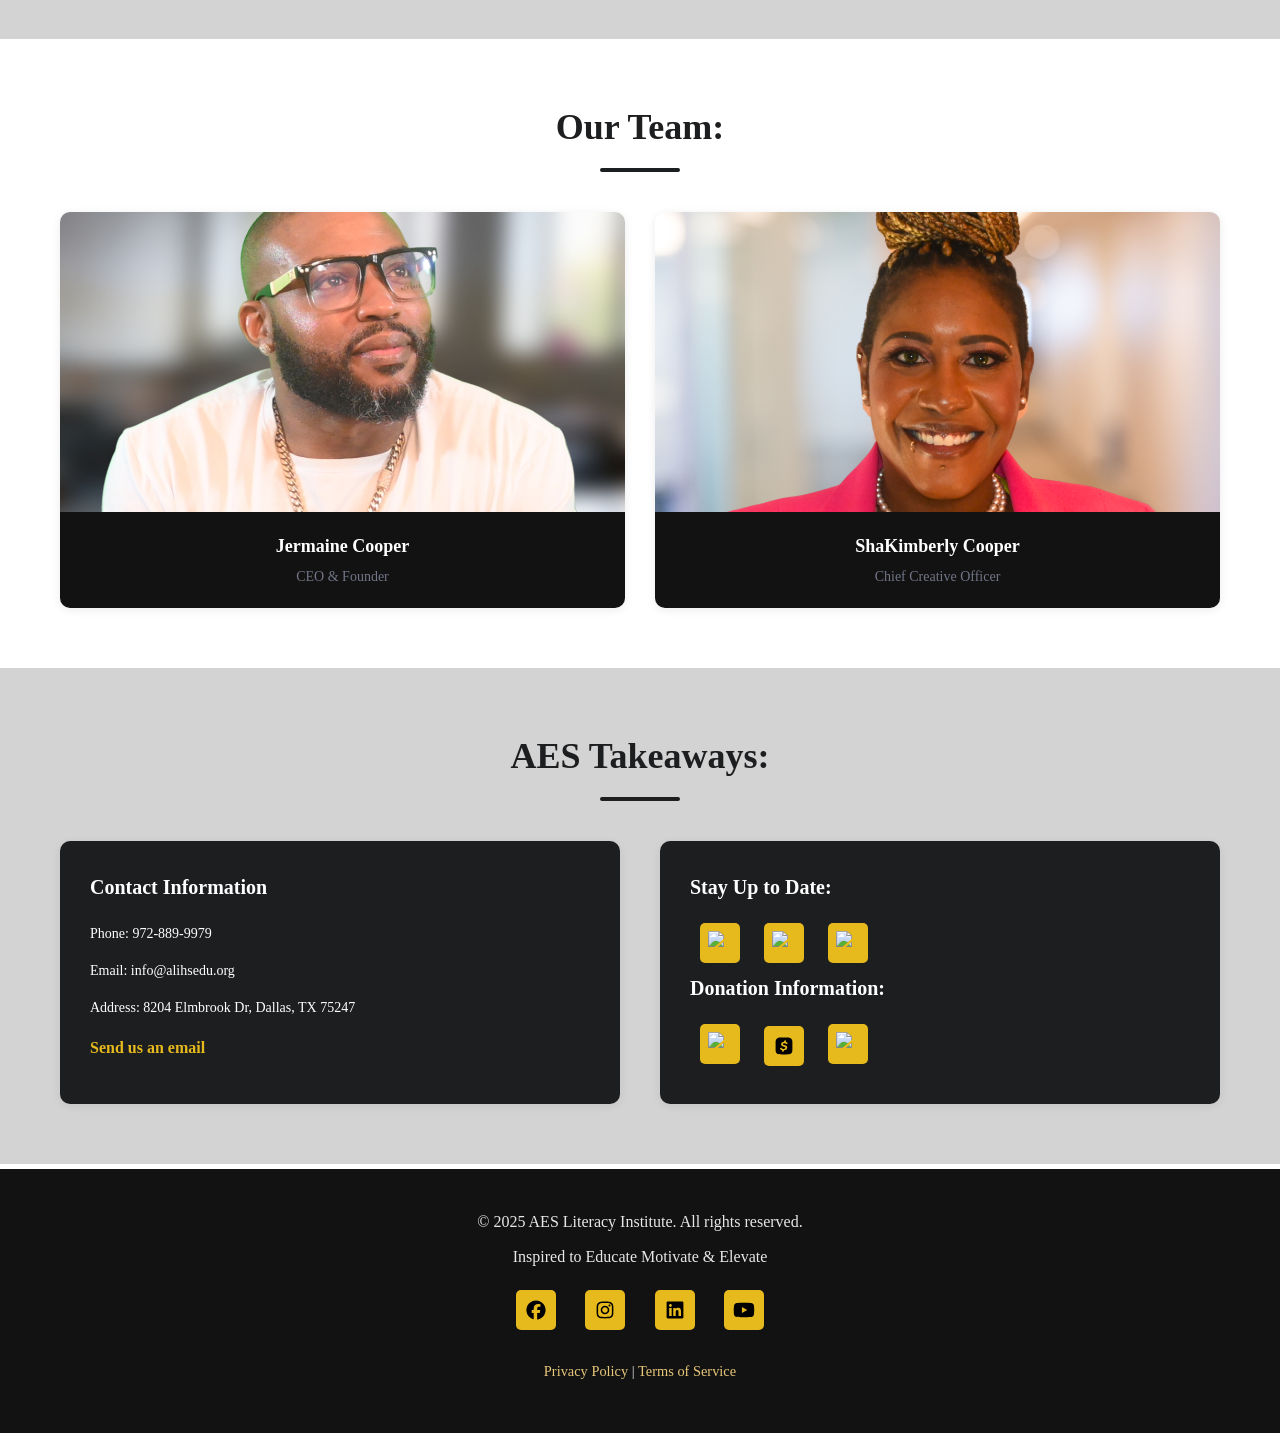
==== commit e9d47a2d: "Fix HTML encoding issues in about.html" ====
--- a/pages/about.html
+++ b/pages/about.html
@@ -105,7 +105,7 @@
                         <img src="../images/founder_images/1.png" alt="Team Member 1">
                     </div>
                     <div class="team-info">
-                        <h3>John Doe</h3>
+                        <h3>Jermaine Cooper</h3>
                         <p>CEO & Founder</p>
                     </div>
                 </div>
@@ -114,7 +114,7 @@
                         <img src="../images/founder_images/2.png" alt="Team Member 2">
                     </div>
                     <div class="team-info">
-                        <h3>Jane Smith</h3>
+                        <h3>ShaKimberly Cooper</h3>
                         <p>Chief Creative Officer</p>
                     </div>
                 </div>
--- a/css/css_stylingtwo.css
+++ b/css/css_stylingtwo.css
@@ -1,34 +1,38 @@
-
-        /* Applies uniform resetting clean up to all elements */
+/* --- GLOBAL RESET & VARIABLES --- */
+.mobile-toggle {
+    display: none; /* HIDDEN BY DEFAULT ON ALL SCREENS */
+}
+/* Applies uniform resetting clean up to all elements */
         * {
             margin: 0;
             padding: 0;
             box-sizing: border-box;
         }
         
-        /* Creation and setting of variables to color values */
+	/* Creation and setting of variables to color values */
         :root {
-            --color-primary: #e6b91d;
-            --color-primary-dark: #d1a005;
-            --color-primary-light: #fff9e4;
-            --color-meteorite: #ffdb85;
-            --color-dark: #1d1e20;
-            --color-gray: #727586;
-            --color-gray-light: #f2f3f6;
-            --color-light: #fff;
-            --color-success: #00b090;
-            --color-warning: #ffcd35;
+		--color-primary: #e6b91d;
+		--color-primary-dark: #d1a005;
+		--color-primary-light: #fff9e4;
+		--color-meteorite: #ffdb85;
+		--color-dark: #1d1e20;
+		--color-gray: #727586;
+		--color-gray-light: #f2f3f6;
+		--color-light: #fff;
+		--color-success: #00b090;
+		--color-warning: #ffcd35;
         }
 
 	/* navigation stick above page & styling */
         nav {
-            background-color: var(--color-dark);
-	    opacity: 0.87
+ 	    	background: var(--color-dark);
+	    	opacity: 0.87
             padding: 0;
             position: sticky;
             top: 0;
             z-index: 100;
             box-shadow: 0 2px 5px rgba(0, 0, 0, 0.1);
+    		font-family: "Courier New", Courier, "Lucida Sans Typewriter", "Lucida Console", monospace;
         }
         
 	/* Sets the navigation bar horizontally */
@@ -57,11 +61,15 @@
         }
         
 
+
+
+	/* main body edits for visual */
         body {
-            font-family: 'Segoe UI', Tahoma, Geneva, Verdana, sans-serif;
+    		font-family: "Courier New", Courier, "Lucida Sans Typewriter", "Lucida Console", monospace;
             color: var(--color-dark);
-            background: var(--color-light);
+            background-color: var(--color-light);
             line-height: 1.6;
+	    
         }
 
         /* Header Section */
@@ -72,16 +80,19 @@
             text-align: center;
         }
 
+	/* The size seting for the h1 within the header above the navigation */
         .header h1 {
             font-size: 48px;
             margin-bottom: 10px;
             font-weight: 700;
         }
 
+        /* The size setting for the p within the header above the navigation */
         .header p {
             font-size: 18px;
             color: var(--color-meteorite);
         }
+
 
         /* Container or Our Story*/
         .container {
@@ -92,6 +103,7 @@
 
         /* About Section */
         .about-section {
+    		font-family: "Courier New", Courier, "Lucida Sans Typewriter", "Lucida Console", monospace;
             padding: 60px 20px;
             background: var(--color-light);
         }
@@ -113,7 +125,7 @@
             transform: translateX(-50%);
             width: 80px;
             height: 4px;
-            background: var(--color-primary);
+            background: var(--color-dark);
             border-radius: 2px;
         }
 
@@ -133,7 +145,7 @@
 
         .about-text p {
             font-size: 16px;
-            color: var(--color-gray);
+            color: var(--color-dark);
             margin-bottom: 15px;
             line-height: 1.8;
         }
@@ -155,7 +167,8 @@
 
         /* Mission Section or Our Mission*/
         .mission-section {
-            background: var(--color-primary-light);
+	    	font-family: "College", "Georgia", "Times New Roman", serif;
+            background: #D3D3D3;
             padding: 60px 20px;
         }
 
@@ -167,7 +180,7 @@
         }
 
         .mission-card {
-            background: var(--color-light);
+            background: var(--color-dark);
             padding: 30px;
             border-radius: 10px;
             text-align: center;
@@ -183,17 +196,18 @@
             font-size: 48px;
             margin-bottom: 15px;
             color: var(--color-primary);
+
         }
 
         .mission-card h3 {
             font-size: 20px;
-            color: var(--color-dark);
+            color: var(--color-light);
             margin-bottom: 10px;
         }
 
         .mission-card p {
             font-size: 14px;
-            color: var(--color-gray);
+            color: var(--color-light);
             line-height: 1.6;
         }
 
@@ -201,6 +215,8 @@
         .team-section {
             padding: 60px 20px;
             background: var(--color-light);
+	    	font-family: "College", "Georgia", "Times New Roman", serif;
+
         }
 
         .team-grid {
@@ -238,11 +254,13 @@
         .team-info {
             padding: 20px;
             text-align: center;
+	    	background: #121212;
         }
 
         .team-info h3 {
             font-size: 18px;
-            color: var(--color-dark);
+            color: var(--color-light);
+	    	background: #121212;
             margin-bottom: 5px;
         }
 
@@ -254,7 +272,8 @@
 
         /* Contact Section or Get in Touch */
         .contact-section {
-            background: var(--color-primary-light);
+	    	font-family: "College", "Georgia", "Times New Roman", serif;
+            background: #D3D3D3;
             padding: 60px 20px;
         }
 
@@ -266,7 +285,7 @@
         }
 
         .contact-info {
-            background: var(--color-light);
+            background: var(--color-dark);
             padding: 30px;
             border-radius: 10px;
             box-shadow: 0 2px 10px rgba(0, 0, 0, 0.08);
@@ -274,13 +293,13 @@
 
         .contact-info h3 {
             font-size: 20px;
-            color: var(--color-dark);
+            color: var(--color-light);
             margin-bottom: 20px;
         }
 
         .contact-info p {
             font-size: 14px;
-            color: var(--color-gray);
+            color: var(--color-light);
             margin-bottom: 15px;
         }
 
@@ -321,9 +340,10 @@
 
 
 
+
 	/* Footer below everything */
         footer {
-            background-color: var(--color-dark);
+ 	    	background: #121212;
             color: var(--color-light);
             padding: 40px 20px;
             text-align: center;
@@ -332,6 +352,7 @@
         
 	/* First paragraph of the footer section */
         footer p {
+	    	font-family: "College", "Georgia", "Times New Roman", serif;
             margin-bottom: 10px;
             opacity: 0.9;
         }
@@ -374,43 +395,264 @@
 
         /* animation for the media links section */
         .social-links a:hover {
-            background-color: var(--color-meteorite);
+        background-color: var(--color-light);
 	    transform: scale(1.1);
-        }
+    }
 
 	.social-links a: hover img {
 		filter: brightness(1.2);
 	}
         
-	/* Mobile Device Specifics */
-
-        @media (max-width: 768px) {
-            header h1 {
-                font-size: 2rem;
-            }
+/* --- MOBILE STYLES (768px AND BELOW) --- */
+@media (max-width: 768px) {
+    
+    /* --- CRITICAL FIX FOR BACKGROUND ZOOMING --- */
+    header {
+        background-attachment: scroll !important; /* Stops the zoom/jump glitch */
+        background-position: center top !important; /* Locks image to top */
+        background-size: cover !important;
+        padding: 180px 20px; /* Adjusted padding for mobile view */
+    }
+
+    /* 1. The Custom Hamburger Button */
+    .mobile-toggle {
+        display: block !important;
+        position: absolute;
+        top: 18px;
+        right: 25px;
+        width: 30px;
+        height: 22px;
+        background: none;
+        border: none;
+        cursor: pointer;
+        z-index: 101;
+        padding: 0;
+        -webkit-appearance: none;
+        appearance: none;
+    }
+
+    /* The 3 Lines (Bars) */
+    .mobile-toggle .bar {
+        display: block;
+        width: 100%;
+        height: 3px;
+        background-color: var(--color-light);
+        margin: 5px 0;
+        border-radius: 2px;
+        transition: all 0.3s ease-in-out;
+    }
+
+    /* Transform to 'X' */
+    .mobile-toggle.active .bar:nth-child(1) {
+        transform: translateY(8px) rotate(45deg);
+        background-color: var(--color-primary);
+    }
+    .mobile-toggle.active .bar:nth-child(2) {
+        opacity: 0;
+    }
+    .mobile-toggle.active .bar:nth-child(3) {
+        transform: translateY(-8px) rotate(-45deg);
+        background-color: var(--color-primary);
+    }
+
+    /* 2. The Menu List */
+    nav ul {
+        display: none;
+        flex-direction: column;
+        position: absolute;
+        top: 100%;
+        left: 0;
+        width: 100%;
+        background: #121212;
+        padding: 0;
+        margin: 0;
+        box-shadow: 0 10px 20px rgba(0,0,0,0.5);
+        z-index: 100;
+        border-top: 1px solid rgba(255,255,255,0.1);
+        justify-content: center;
+        align-items: center;
+        opacity: 0;
+        transform: translateY(-20px);
+        transition: opacity 0.3s ease, transform 0.3s ease;
+        max-height: 80vh;
+        overflow-y: auto;
+    }
+
+    nav ul.active {
+        display: flex;
+        opacity: 1;
+        transform: translateY(0);
+    }
+
+    nav ul li {
+        width: 100%;
+        border-bottom: 1px solid rgba(255, 255, 255, 0.08);
+        display: flex;
+        justify-content: center;
+    }
+
+    nav ul li:last-child {
+        border-bottom: none;
+    }
+
+    nav a {
+        display: block;
+        width: 100%;
+        text-align: center;
+        padding: 18px 0;
+        font-size: 18px;
+        color: var(--color-light);
+        text-decoration: none;
+        transition: background-color 0.3s ease, color 0.3s ease;
+        font-weight: 500;
+    }
+
+    nav a:hover {
+        background-color: rgba(230, 185, 29, 0.1);
+        color: var(--color-primary);
+    }  
+/* --- Header Section --- */
+    .header {
+		padding: 60px 15px;
+		max-width: 100%;
+	}
+	
+    .header h1 {
+     		font-size: 32px;
+		max-bottom: 12px;
+    }
             
-            header p {
-                font-size: 1.1rem;
-            }
-            
-            .hero-section {
-                padding: 40px 20px;
-            }
-            
-            .hero-section h2 {
-                font-size: 1.7rem;
-            }
-            
-            nav ul {
-                flex-direction: column;
-            }
-            
-            nav a {
-                text-align: center;
-            }
-            
-            .content-grid {
-                grid-template-columns: 1fr;
-            }
-	
-        }
+   .header p {
+        		font-size: 16px;
+    }
+         
+  /* --- About Section (Our Story) --- */
+  .about-section {
+    padding: 40px 0;
+  }
+
+  .section-title {
+    font-size: 1.8rem;
+    text-align: center;
+    margin-bottom: 20px;
+  }
+
+  .about-content {
+    display: flex;
+    flex-direction: column;
+    gap: 30px;
+  }
+
+  .about-text {
+    order: 1; /* Text on top */
+  }
+
+  .about-image {
+    order: 2; /* Image on bottom */
+    text-align: center;
+  }
+
+  .about-image img {
+    max-width: 100%;
+    height: 300px;
+    border-radius: 8px;
+  }
+
+  .about-text h2 {
+    font-size: 1.6rem;
+    margin-top: 0;
+  }
+
+  .about-text p {
+    line-height: 1.6;
+    font-size: 1rem;
+  }
+
+  /* --- Mission Section --- */
+  .mission-section {
+    padding: 40px 0;
+  }
+
+  .mission-grid {
+    display: flex;
+    flex-direction: column;
+    gap: 20px;
+  }
+
+  .mission-card {
+    text-align: center;
+    padding: 20px;
+    box-shadow: 0 2px 5px rgba(0,0,0,0.05);
+  }
+
+  .mission-icon {
+    font-size: 2rem;
+    margin-bottom: 10px;
+  }
+
+  /* --- Team Section --- */
+  .team-section {
+    padding: 40px 0;
+  }
+
+  .team-grid {
+    display: flex;
+    flex-direction: column;
+    gap: 30px;
+  }
+
+  .team-member {
+    display: flex;
+    flex-direction: column;
+    align-items: center;
+    text-align: center;
+  }
+
+  .team-image {
+    width: 100%;
+    max-width: 250px; /* Limit image size on mobile */
+    margin-bottom: 15px;
+  }
+
+  .team-image img {
+    width: 100%;
+    height: auto;
+    border-radius: 50%; /* Keep circular if desired, or remove */
+  }
+
+  .team-info h3 {
+    font-size: 1.4rem;
+    margin-bottom: 5px;
+  }
+
+  /* --- Contact Section --- */
+  .contact-section {
+    padding: 40px 0;
+  }
+
+  .contact-grid {
+    display: flex;
+    flex-direction: column;
+    gap: 30px;
+  }
+
+  .contact-info {
+    text-align: center;
+  }
+
+  .social-links img {
+    width: 30px; /* Smaller icons for mobile */
+    height: 30px;
+    margin: 5px;
+  }
+
+@media (min-width: 769px) {
+    .mobile-toggle {
+        display: none !important;
+    }
+}
+
+
+
+
+
